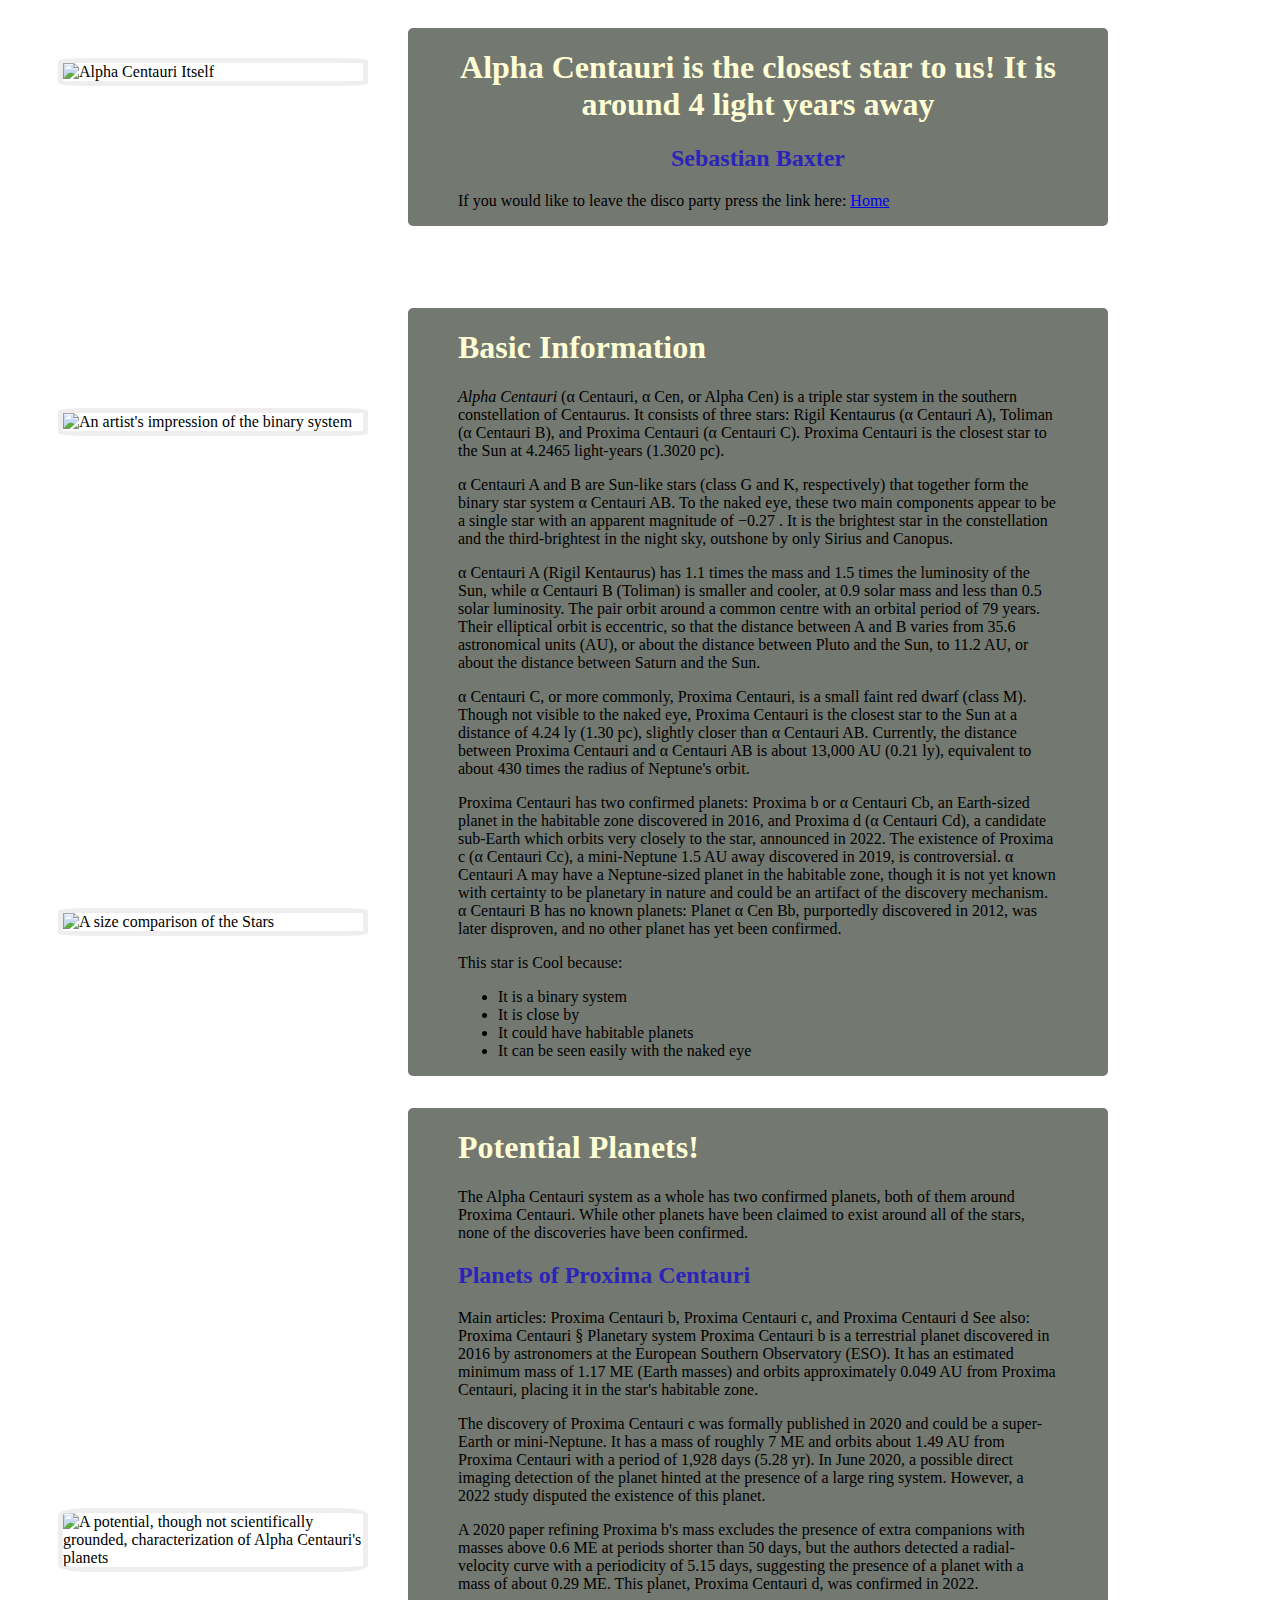
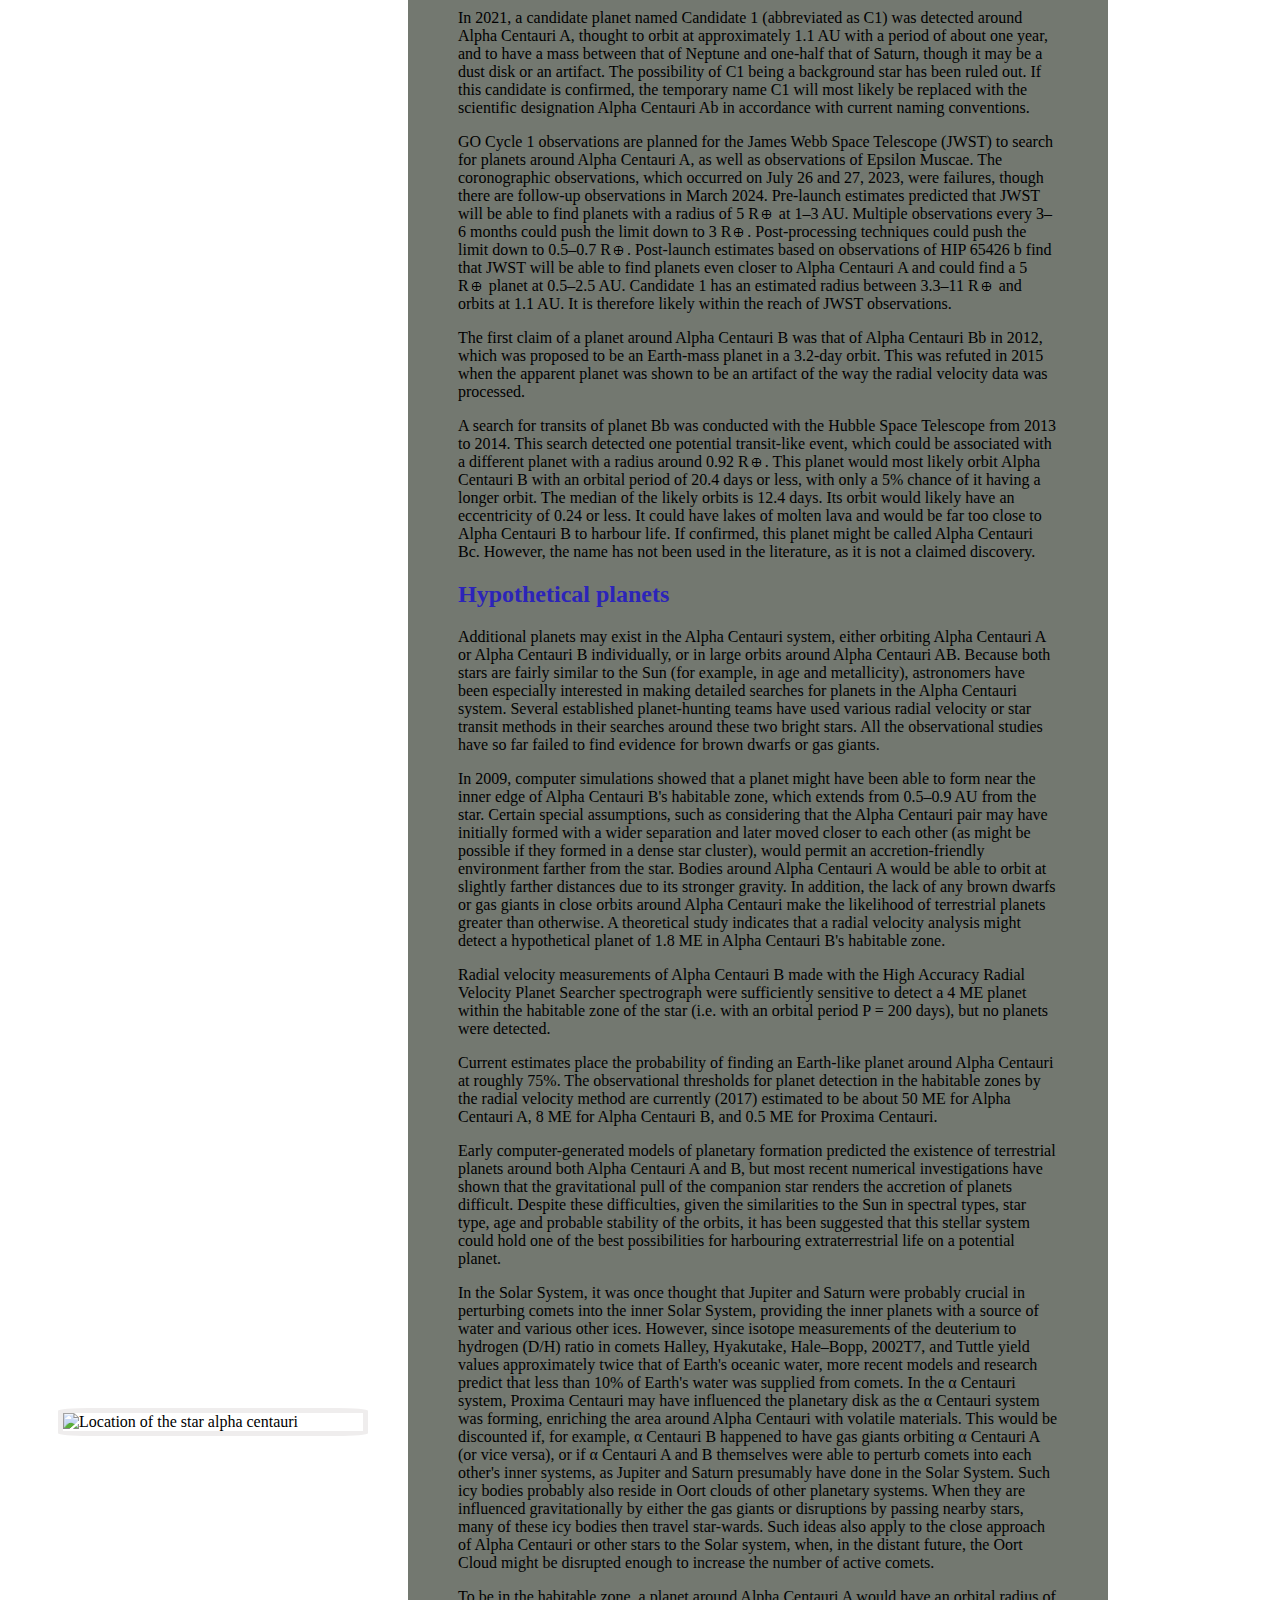
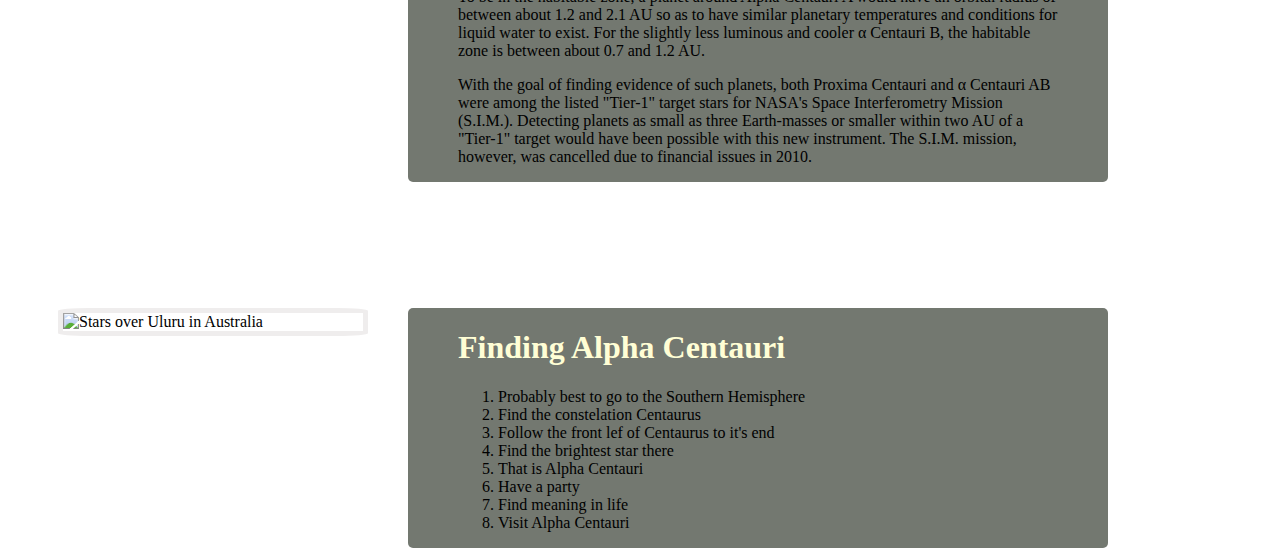
==== AlphaCentauri.html @ d3bf6b7f "finishing out my webpage" ====
<!DOCTYPE html>
<html>


<head>
    <title>Alpha Centauri</title>
    <style>
        .important {
            color: rgb(255, 254, 213);

        }

        .semiImportant {
            color: rgb(44, 36, 185);

        }

        @keyframes colorChange {
            0% {
                background-color: red;

            }

            25% {
                background-color: rgb(249, 11, 213);

            }

            50% {
                background-color: blue;

            }

            75% {
                background-color: green;

            }

            100% {
                background-color: red;
            }
        }

        body {
            position: relative;
            animation-name: colorChange;
            animation-duration: 4s;
            animation-delay: -2s;
            animation-iteration-count: infinite;
        }

        @keyframes images {
            0% {
                rotate: 0deg;
            }

            25% {
                rotate: 90deg;
            }

            50% {
                rotate: 180deg;
            }

            75% {
                rotate: 270deg;
            }

            100% {
                rotate: 360deg;
            }
        }

        img {
            animation-name: images;
            animation-duration: 8s;
            animation-delay: -2s;
            animation-iteration-count: infinite;
            width: 300px;
            border: 5px solid #efeded;
            position: absolute;
            left: 50px;
            border-radius: 10%;
        }

        div {
            width: 600px;
            height: fit-content + 200px;
            padding-right: 50px;
            padding-left: 50px;
            background-position-x: 70%;
            background-color: rgb(115, 120, 112);
            border-radius: 5px;
            position: absolute;
            left: 400px;
        }
    </style>
</head>


<body>

    <div style="top: 20px">

        <h1 class="important" style="text-align:center">
            Alpha Centauri is the closest star to us! It is around 4 light years away
        </h1>
        <h2 class="semiImportant" style="text-align:center">
            Sebastian Baxter
        </h2>

        <p></p>

        <p>
            If you would like to leave the disco party press the link here: <a href="index.html">Home</a>
        </p>

    </div>

    <div style="top: 300px">
        <h1 class="important"> Basic Information </h1>
        <p>
            <i>Alpha Centauri</i> (α Centauri, α Cen, or Alpha Cen) is a triple star system in the southern
            constellation of
            Centaurus. It consists of three stars: Rigil Kentaurus (α Centauri A), Toliman (α Centauri B), and Proxima
            Centauri (α Centauri C). Proxima Centauri is the closest star to the Sun at 4.2465 light-years (1.3020
            pc).
        </p>
        <p>
            α Centauri A and B are Sun-like stars (class G and K, respectively) that together form the binary star
            system α Centauri AB. To the naked eye, these two main components appear to be a single star with an
            apparent magnitude of −0.27 . It is the brightest star in the constellation and the third-brightest in the
            night sky, outshone by only Sirius and Canopus.
        </p>
        <p>
            α Centauri A (Rigil Kentaurus) has 1.1 times the mass and 1.5 times the luminosity of the Sun, while α
            Centauri B (Toliman) is smaller and cooler, at 0.9 solar mass and less than 0.5 solar luminosity. The
            pair orbit around a common centre with an orbital period of 79 years. Their elliptical orbit is
            eccentric, so that the distance between A and B varies from 35.6 astronomical units (AU), or about the
            distance between Pluto and the Sun, to 11.2 AU, or about the distance between Saturn and the Sun.
        </p>
        <p>
            α Centauri C, or more commonly, Proxima Centauri, is a small faint red dwarf (class M). Though not visible
            to the naked eye, Proxima Centauri is the closest star to the Sun at a distance of 4.24 ly (1.30 pc),
            slightly closer than α Centauri AB. Currently, the distance between Proxima Centauri and α Centauri AB is
            about 13,000 AU (0.21 ly), equivalent to about 430 times the radius of Neptune's orbit.
        </p>
        <p>
            Proxima Centauri has two confirmed planets: Proxima b or α Centauri Cb, an Earth-sized planet in the
            habitable zone discovered in 2016, and Proxima d (α Centauri Cd), a candidate sub-Earth which orbits very
            closely to the star, announced in 2022. The existence of Proxima c (α Centauri Cc), a mini-Neptune 1.5
            AU away discovered in 2019, is controversial. α Centauri A may have a Neptune-sized planet in the
            habitable zone, though it is not yet known with certainty to be planetary in nature and could be an artifact
            of the discovery mechanism. α Centauri B has no known planets: Planet α Cen Bb, purportedly discovered
            in 2012, was later disproven, and no other planet has yet been confirmed.
        </p>

        <p>
            This star is Cool because:
        </p>
        <ul>
            <li>It is a binary system</li>
            <li>It is close by</li>
            <li>It could have habitable planets</li>
            <li>It can be seen easily with the naked eye</li>
        </ul>
    </div>

    <div style="top: 1100px">

        <h1  class="important" >Potential Planets!</h1>

        <p>
            The Alpha Centauri system as a whole has two confirmed planets, both of them around Proxima Centauri. While
            other planets have been claimed to exist around all of the stars, none of the discoveries have been
            confirmed.
        </p>

        <h2 class="semiImportant">Planets of Proxima Centauri</h2>
        <p>
            Main articles: Proxima Centauri b, Proxima Centauri c, and Proxima Centauri d
            See also: Proxima Centauri § Planetary system
            Proxima Centauri b is a terrestrial planet discovered in 2016 by astronomers at the European Southern
            Observatory (ESO). It has an estimated minimum mass of 1.17 ME (Earth masses) and orbits approximately 0.049
            AU from Proxima Centauri, placing it in the star's habitable zone.
        </p>
        <p>
            The discovery of Proxima Centauri c was formally published in 2020 and could be a super-Earth or
            mini-Neptune. It has a mass of roughly 7 ME and orbits about 1.49 AU from Proxima Centauri with a
            period of 1,928 days (5.28 yr). In June 2020, a possible direct imaging detection of the planet hinted
            at the presence of a large ring system. However, a 2022 study disputed the existence of this
            planet.
        </p>
        <p>
            A 2020 paper refining Proxima b's mass excludes the presence of extra companions with masses above 0.6 ME at
            periods shorter than 50 days, but the authors detected a radial-velocity curve with a periodicity of 5.15
            days, suggesting the presence of a planet with a mass of about 0.29 ME. This planet, Proxima Centauri
            d, was confirmed in 2022.
        </p>
        <p>

            In 2021, a candidate planet named Candidate 1 (abbreviated as C1) was detected around Alpha Centauri A,
            thought to orbit at approximately 1.1 AU with a period of about one year, and to have a mass between that of
            Neptune and one-half that of Saturn, though it may be a dust disk or an artifact. The possibility of C1
            being a background star has been ruled out. If this candidate is confirmed, the temporary name C1
            will most likely be replaced with the scientific designation Alpha Centauri Ab in accordance with current
            naming conventions.
        </p>
        <p>
            GO Cycle 1 observations are planned for the James Webb Space Telescope (JWST) to search for planets around
            Alpha Centauri A, as well as observations of Epsilon Muscae. The coronographic observations, which
            occurred on July 26 and 27, 2023, were failures, though there are follow-up observations in March 2024.
            Pre-launch estimates predicted that JWST will be able to find planets with a radius of 5 R🜨 at 1–3 AU.
            Multiple observations every 3–6 months could push the limit down to 3 R🜨. Post-processing techniques
            could push the limit down to 0.5–0.7 R🜨. Post-launch estimates based on observations of HIP 65426 b
            find that JWST will be able to find planets even closer to Alpha Centauri A and could find a 5 R🜨 planet at
            0.5–2.5 AU. Candidate 1 has an estimated radius between 3.3–11 R🜨 and orbits at 1.1 AU. It is
            therefore likely within the reach of JWST observations.
        </p>
        <p>
            The first claim of a planet around Alpha Centauri B was that of Alpha Centauri Bb in 2012, which was
            proposed to be an Earth-mass planet in a 3.2-day orbit. This was refuted in 2015 when the apparent
            planet was shown to be an artifact of the way the radial velocity data was processed.
        </p>
        <p>
            A search for transits of planet Bb was conducted with the Hubble Space Telescope from 2013 to 2014. This
            search detected one potential transit-like event, which could be associated with a different planet with a
            radius around 0.92 R🜨. This planet would most likely orbit Alpha Centauri B with an orbital period of 20.4
            days or less, with only a 5% chance of it having a longer orbit. The median of the likely orbits is 12.4
            days. Its orbit would likely have an eccentricity of 0.24 or less. It could have lakes of molten lava
            and would be far too close to Alpha Centauri B to harbour life. If confirmed, this planet might be
            called Alpha Centauri Bc. However, the name has not been used in the literature, as it is not a claimed
            discovery.
        </p>

        <h2 class="semiImportant">Hypothetical planets</h2>
        <p>
            Additional planets may exist in the Alpha Centauri system, either orbiting Alpha Centauri A or Alpha
            Centauri B individually, or in large orbits around Alpha Centauri AB. Because both stars are fairly similar
            to the Sun (for example, in age and metallicity), astronomers have been especially interested in making
            detailed searches for planets in the Alpha Centauri system. Several established planet-hunting teams have
            used various radial velocity or star transit methods in their searches around these two bright stars.
            All the observational studies have so far failed to find evidence for brown dwarfs or gas giants.
        </p>
        <p>
            In 2009, computer simulations showed that a planet might have been able to form near the inner edge of Alpha
            Centauri B's habitable zone, which extends from 0.5–0.9 AU from the star. Certain special assumptions, such
            as considering that the Alpha Centauri pair may have initially formed with a wider separation and later
            moved closer to each other (as might be possible if they formed in a dense star cluster), would permit an
            accretion-friendly environment farther from the star. Bodies around Alpha Centauri A would be able to
            orbit at slightly farther distances due to its stronger gravity. In addition, the lack of any brown dwarfs
            or gas giants in close orbits around Alpha Centauri make the likelihood of terrestrial planets greater than
            otherwise. A theoretical study indicates that a radial velocity analysis might detect a hypothetical
            planet of 1.8 ME in Alpha Centauri B's habitable zone.
        </p>
        <p>
            Radial velocity measurements of Alpha Centauri B made with the High Accuracy Radial Velocity Planet Searcher
            spectrograph were sufficiently sensitive to detect a 4 ME planet within the habitable zone of the star (i.e.
            with an orbital period P = 200 days), but no planets were detected.
        </p>
        <p>
            Current estimates place the probability of finding an Earth-like planet around Alpha Centauri at roughly
            75%. The observational thresholds for planet detection in the habitable zones by the radial velocity
            method are currently (2017) estimated to be about 50 ME for Alpha Centauri A, 8 ME for Alpha Centauri B, and
            0.5 ME for Proxima Centauri.
        </p>
        <p>
            Early computer-generated models of planetary formation predicted the existence of terrestrial planets around
            both Alpha Centauri A and B, but most recent numerical investigations have shown that the
            gravitational pull of the companion star renders the accretion of planets difficult. Despite these
            difficulties, given the similarities to the Sun in spectral types, star type, age and probable stability of
            the orbits, it has been suggested that this stellar system could hold one of the best possibilities for
            harbouring extraterrestrial life on a potential planet.
        </p>
        <p>
            In the Solar System, it was once thought that Jupiter and Saturn were probably crucial in perturbing comets
            into the inner Solar System, providing the inner planets with a source of water and various other ices.
            However, since isotope measurements of the deuterium to hydrogen (D/H) ratio in comets Halley, Hyakutake,
            Hale–Bopp, 2002T7, and Tuttle yield values approximately twice that of Earth's oceanic water, more recent
            models and research predict that less than 10% of Earth's water was supplied from comets. In the α Centauri
            system, Proxima Centauri may have influenced the planetary disk as the α Centauri system was forming,
            enriching the area around Alpha Centauri with volatile materials. This would be discounted if, for
            example, α Centauri B happened to have gas giants orbiting α Centauri A (or vice versa), or if α Centauri A
            and B themselves were able to perturb comets into each other's inner systems, as Jupiter and Saturn
            presumably have done in the Solar System. Such icy bodies probably also reside in Oort clouds of other
            planetary systems. When they are influenced gravitationally by either the gas giants or disruptions by
            passing nearby stars, many of these icy bodies then travel star-wards. Such ideas also apply to the
            close approach of Alpha Centauri or other stars to the Solar system, when, in the distant future, the Oort
            Cloud might be disrupted enough to increase the number of active comets.
        </p>
        <p>
            To be in the habitable zone, a planet around Alpha Centauri A would have an orbital radius of between about
            1.2 and 2.1 AU so as to have similar planetary temperatures and conditions for liquid water to exist.
            For the slightly less luminous and cooler α Centauri B, the habitable zone is between about 0.7 and 1.2
            AU.
        </p>
        <p>
            With the goal of finding evidence of such planets, both Proxima Centauri and α Centauri AB were among the
            listed "Tier-1" target stars for NASA's Space Interferometry Mission (S.I.M.). Detecting planets as small as
            three Earth-masses or smaller within two AU of a "Tier-1" target would have been possible with this new
            instrument. The S.I.M. mission, however, was cancelled due to financial issues in 2010.
        </p>
    </div>

    <div style="top: 3500px">
        <h1 class="important"> Finding Alpha Centauri</h1>
        <ol>
            <li>Probably best to go to the Southern Hemisphere</li>
            <li>Find the constelation Centaurus</li>
            <li>Follow the front lef of Centaurus to it's end</li>
            <li>Find the brightest star there</li>
            <li>That is Alpha Centauri</li>
            <li>Have a party</li>
            <li>Find meaning in life</li>
            <li>Visit Alpha Centauri</li>
        </ol>
    </div>




    <img style="top: 50px" src="https://planetary.s3.amazonaws.com/web/assets/pictures/20140910_eso1241e.jpg"
    alt="Alpha Centauri Itself" />

    <img style="top: 400px" src="https://magarticles.magzter.com/articles/15256/468620/5eeb02e5c604d/DESTINATION-ALPHA-CENTAURI.jpeg"
    alt="An artist's impression of the binary system" />

    <img style="top: 900px" src="https://upload.wikimedia.org/wikipedia/commons/thumb/5/53/Alpha_Centauri_relative_sizes.svg/2880px-Alpha_Centauri_relative_sizes.svg.png"
    alt="A size comparison of the Stars" />

    <img style="top: 1500px" src=" https://db4sgowjqfwig.cloudfront.net/campaigns/112725/assets/445605/The_Alpha_Centauri_System_POSTER.jpg?1428369072"
    alt="A potential, though not scientifically grounded, characterization of Alpha Centauri's planets" />

    <img style="top: 3000px" src="https://www.constellation-guide.com/wp-content/uploads/2014/07/Alpha-Centauri-location.png"
        alt="Location of the star alpha centauri" />

    <img style="top: 3500px" src="https://www.jlbphotos.com/wp-content/uploads/2016/10/JLB-photos-Gallery-1010.jpg"
        alt="Stars over Uluru in Australia" />


        

        


</body>

</html>
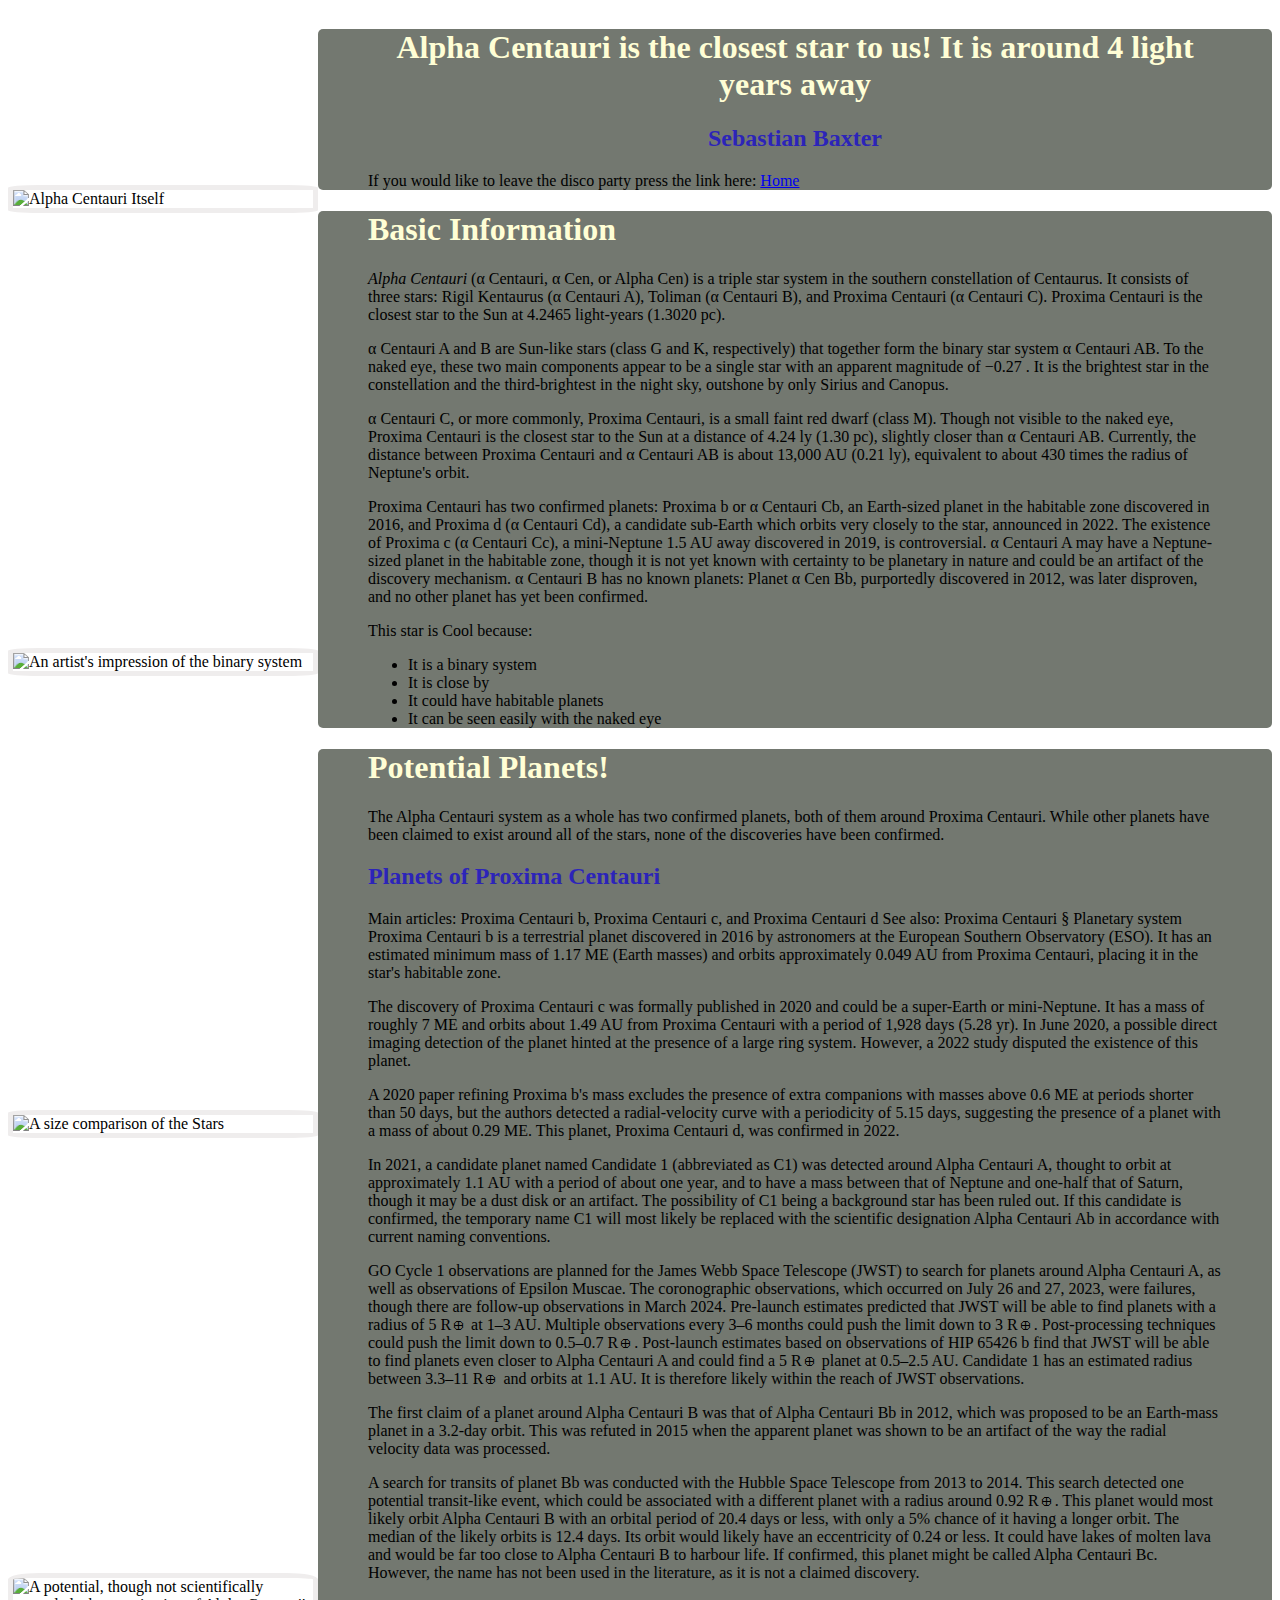
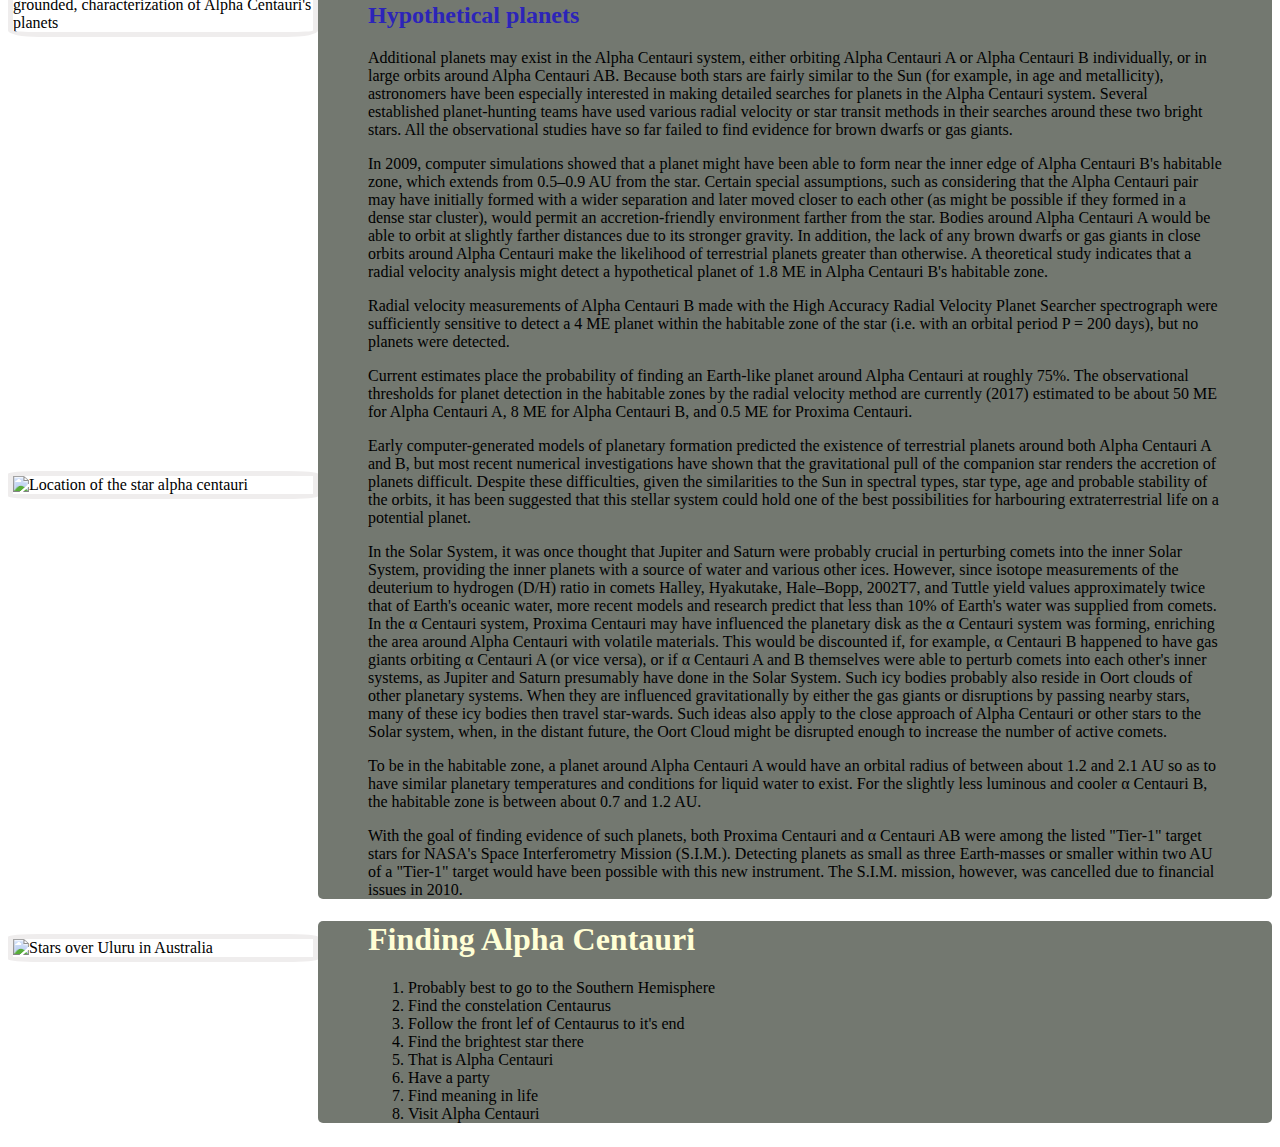
==== commit 8ebe3dd3: "changes from class - flexbox" ====
--- a/AlphaCentauri.html
+++ b/AlphaCentauri.html
@@ -78,271 +78,355 @@
             animation-iteration-count: infinite;
             width: 300px;
             border: 5px solid #efeded;
-            position: absolute;
+            /* position: absolute; */
             left: 50px;
             border-radius: 10%;
         }
 
-        div {
-            width: 600px;
+        .info {
             height: fit-content + 200px;
             padding-right: 50px;
             padding-left: 50px;
             background-position-x: 70%;
             background-color: rgb(115, 120, 112);
             border-radius: 5px;
-            position: absolute;
-            left: 400px;
+
+        }
+
+        #pictures {
+            display: flex;
+            flex-direction: column;
+            gap: 5em;
+            justify-content: space-around;
+        }
+
+        @media (max-width: 600px) {
+            #layout {
+                display: flex;
+                flex-direction: column;
+            }
+        }
+
+        /* only layout for larger than 800px screens */
+        @media (min-width: 800px) {
+            #layout {
+                display: flex;
+                flex-direction: row;
+            }
         }
     </style>
 </head>
 
 
 <body>
-
-    <div style="top: 20px">
-
-        <h1 class="important" style="text-align:center">
-            Alpha Centauri is the closest star to us! It is around 4 light years away
-        </h1>
-        <h2 class="semiImportant" style="text-align:center">
-            Sebastian Baxter
-        </h2>
-
-        <p></p>
-
-        <p>
-            If you would like to leave the disco party press the link here: <a href="index.html">Home</a>
-        </p>
+    <div id="layout">
+        <div id="pictures">
+            <img src="https://planetary.s3.amazonaws.com/web/assets/pictures/20140910_eso1241e.jpg"
+                alt="Alpha Centauri Itself" />
+
+            <img src="https://magarticles.magzter.com/articles/15256/468620/5eeb02e5c604d/DESTINATION-ALPHA-CENTAURI.jpeg"
+                alt="An artist's impression of the binary system" />
+
+            <img src="https://upload.wikimedia.org/wikipedia/commons/thumb/5/53/Alpha_Centauri_relative_sizes.svg/2880px-Alpha_Centauri_relative_sizes.svg.png"
+                alt="A size comparison of the Stars" />
+
+            <img src=" https://db4sgowjqfwig.cloudfront.net/campaigns/112725/assets/445605/The_Alpha_Centauri_System_POSTER.jpg?1428369072"
+                alt="A potential, though not scientifically grounded, characterization of Alpha Centauri's planets" />
+
+            <img src="https://www.constellation-guide.com/wp-content/uploads/2014/07/Alpha-Centauri-location.png"
+                alt="Location of the star alpha centauri" />
+
+            <img src="https://www.jlbphotos.com/wp-content/uploads/2016/10/JLB-photos-Gallery-1010.jpg"
+                alt="Stars over Uluru in Australia" />
+        </div>
+        <div id="text">
+
+
+            <div class="info">
+
+                <h1 class="important" style="text-align:center">
+                    Alpha Centauri is the closest star to us! It is around 4 light years away
+                </h1>
+                <h2 class="semiImportant" style="text-align:center">
+                    Sebastian Baxter
+                </h2>
+
+                <p></p>
+
+                <p>
+                    If you would like to leave the disco party press the link here: <a href="index.html">Home</a>
+                </p>
+
+            </div>
+
+            <div class="info">
+                <h1 class="important"> Basic Information </h1>
+                <p>
+                    <i>Alpha Centauri</i> (α Centauri, α Cen, or Alpha Cen) is a triple star system in the southern
+                    constellation of
+                    Centaurus. It consists of three stars: Rigil Kentaurus (α Centauri A), Toliman (α Centauri B), and
+                    Proxima
+                    Centauri (α Centauri C). Proxima Centauri is the closest star to the Sun at 4.2465 light-years
+                    (1.3020
+                    pc).
+                </p>
+                <p>
+                    α Centauri A and B are Sun-like stars (class G and K, respectively) that together form the binary
+                    star
+                    system α Centauri AB. To the naked eye, these two main components appear to be a single star with an
+                    apparent magnitude of −0.27 . It is the brightest star in the constellation and the third-brightest
+                    in the
+                    night sky, outshone by only Sirius and Canopus.
+                </p>
+                <p>
+                    α Centauri C, or more commonly, Proxima Centauri, is a small faint red dwarf (class M). Though not
+                    visible
+                    to the naked eye, Proxima Centauri is the closest star to the Sun at a distance of 4.24 ly (1.30
+                    pc),
+                    slightly closer than α Centauri AB. Currently, the distance between Proxima Centauri and α Centauri
+                    AB is
+                    about 13,000 AU (0.21 ly), equivalent to about 430 times the radius of Neptune's orbit.
+                </p>
+                <p>
+                    Proxima Centauri has two confirmed planets: Proxima b or α Centauri Cb, an Earth-sized planet in the
+                    habitable zone discovered in 2016, and Proxima d (α Centauri Cd), a candidate sub-Earth which orbits
+                    very
+                    closely to the star, announced in 2022. The existence of Proxima c (α Centauri Cc), a mini-Neptune
+                    1.5
+                    AU away discovered in 2019, is controversial. α Centauri A may have a Neptune-sized planet in the
+                    habitable zone, though it is not yet known with certainty to be planetary in nature and could be an
+                    artifact
+                    of the discovery mechanism. α Centauri B has no known planets: Planet α Cen Bb, purportedly
+                    discovered
+                    in 2012, was later disproven, and no other planet has yet been confirmed.
+                </p>
+
+                <p>
+                    This star is Cool because:
+                </p>
+                <ul>
+                    <li>It is a binary system</li>
+                    <li>It is close by</li>
+                    <li>It could have habitable planets</li>
+                    <li>It can be seen easily with the naked eye</li>
+                </ul>
+            </div>
+
+            <div class="info">
+
+                <h1 class="important">Potential Planets!</h1>
+
+                <p>
+                    The Alpha Centauri system as a whole has two confirmed planets, both of them around Proxima
+                    Centauri. While
+                    other planets have been claimed to exist around all of the stars, none of the discoveries have been
+                    confirmed.
+                </p>
+
+                <h2 class="semiImportant">Planets of Proxima Centauri</h2>
+                <p>
+                    Main articles: Proxima Centauri b, Proxima Centauri c, and Proxima Centauri d
+                    See also: Proxima Centauri § Planetary system
+                    Proxima Centauri b is a terrestrial planet discovered in 2016 by astronomers at the European
+                    Southern
+                    Observatory (ESO). It has an estimated minimum mass of 1.17 ME (Earth masses) and orbits
+                    approximately 0.049
+                    AU from Proxima Centauri, placing it in the star's habitable zone.
+                </p>
+                <p>
+                    The discovery of Proxima Centauri c was formally published in 2020 and could be a super-Earth or
+                    mini-Neptune. It has a mass of roughly 7 ME and orbits about 1.49 AU from Proxima Centauri with a
+                    period of 1,928 days (5.28 yr). In June 2020, a possible direct imaging detection of the planet
+                    hinted
+                    at the presence of a large ring system. However, a 2022 study disputed the existence of this
+                    planet.
+                </p>
+                <p>
+                    A 2020 paper refining Proxima b's mass excludes the presence of extra companions with masses above
+                    0.6 ME at
+                    periods shorter than 50 days, but the authors detected a radial-velocity curve with a periodicity of
+                    5.15
+                    days, suggesting the presence of a planet with a mass of about 0.29 ME. This planet, Proxima
+                    Centauri
+                    d, was confirmed in 2022.
+                </p>
+                <p>
+
+                    In 2021, a candidate planet named Candidate 1 (abbreviated as C1) was detected around Alpha Centauri
+                    A,
+                    thought to orbit at approximately 1.1 AU with a period of about one year, and to have a mass between
+                    that of
+                    Neptune and one-half that of Saturn, though it may be a dust disk or an artifact. The possibility of
+                    C1
+                    being a background star has been ruled out. If this candidate is confirmed, the temporary name C1
+                    will most likely be replaced with the scientific designation Alpha Centauri Ab in accordance with
+                    current
+                    naming conventions.
+                </p>
+                <p>
+                    GO Cycle 1 observations are planned for the James Webb Space Telescope (JWST) to search for planets
+                    around
+                    Alpha Centauri A, as well as observations of Epsilon Muscae. The coronographic observations, which
+                    occurred on July 26 and 27, 2023, were failures, though there are follow-up observations in March
+                    2024.
+                    Pre-launch estimates predicted that JWST will be able to find planets with a radius of 5 R🜨 at 1–3
+                    AU.
+                    Multiple observations every 3–6 months could push the limit down to 3 R🜨. Post-processing
+                    techniques
+                    could push the limit down to 0.5–0.7 R🜨. Post-launch estimates based on observations of HIP 65426 b
+                    find that JWST will be able to find planets even closer to Alpha Centauri A and could find a 5 R🜨
+                    planet at
+                    0.5–2.5 AU. Candidate 1 has an estimated radius between 3.3–11 R🜨 and orbits at 1.1 AU. It is
+                    therefore likely within the reach of JWST observations.
+                </p>
+                <p>
+                    The first claim of a planet around Alpha Centauri B was that of Alpha Centauri Bb in 2012, which was
+                    proposed to be an Earth-mass planet in a 3.2-day orbit. This was refuted in 2015 when the apparent
+                    planet was shown to be an artifact of the way the radial velocity data was processed.
+                </p>
+                <p>
+                    A search for transits of planet Bb was conducted with the Hubble Space Telescope from 2013 to 2014.
+                    This
+                    search detected one potential transit-like event, which could be associated with a different planet
+                    with a
+                    radius around 0.92 R🜨. This planet would most likely orbit Alpha Centauri B with an orbital period
+                    of 20.4
+                    days or less, with only a 5% chance of it having a longer orbit. The median of the likely orbits is
+                    12.4
+                    days. Its orbit would likely have an eccentricity of 0.24 or less. It could have lakes of molten
+                    lava
+                    and would be far too close to Alpha Centauri B to harbour life. If confirmed, this planet might be
+                    called Alpha Centauri Bc. However, the name has not been used in the literature, as it is not a
+                    claimed
+                    discovery.
+                </p>
+
+                <h2 class="semiImportant">Hypothetical planets</h2>
+                <p>
+                    Additional planets may exist in the Alpha Centauri system, either orbiting Alpha Centauri A or Alpha
+                    Centauri B individually, or in large orbits around Alpha Centauri AB. Because both stars are fairly
+                    similar
+                    to the Sun (for example, in age and metallicity), astronomers have been especially interested in
+                    making
+                    detailed searches for planets in the Alpha Centauri system. Several established planet-hunting teams
+                    have
+                    used various radial velocity or star transit methods in their searches around these two bright
+                    stars.
+                    All the observational studies have so far failed to find evidence for brown dwarfs or gas giants.
+                </p>
+                <p>
+                    In 2009, computer simulations showed that a planet might have been able to form near the inner edge
+                    of Alpha
+                    Centauri B's habitable zone, which extends from 0.5–0.9 AU from the star. Certain special
+                    assumptions, such
+                    as considering that the Alpha Centauri pair may have initially formed with a wider separation and
+                    later
+                    moved closer to each other (as might be possible if they formed in a dense star cluster), would
+                    permit an
+                    accretion-friendly environment farther from the star. Bodies around Alpha Centauri A would be able
+                    to
+                    orbit at slightly farther distances due to its stronger gravity. In addition, the lack of any brown
+                    dwarfs
+                    or gas giants in close orbits around Alpha Centauri make the likelihood of terrestrial planets
+                    greater than
+                    otherwise. A theoretical study indicates that a radial velocity analysis might detect a hypothetical
+                    planet of 1.8 ME in Alpha Centauri B's habitable zone.
+                </p>
+                <p>
+                    Radial velocity measurements of Alpha Centauri B made with the High Accuracy Radial Velocity Planet
+                    Searcher
+                    spectrograph were sufficiently sensitive to detect a 4 ME planet within the habitable zone of the
+                    star (i.e.
+                    with an orbital period P = 200 days), but no planets were detected.
+                </p>
+                <p>
+                    Current estimates place the probability of finding an Earth-like planet around Alpha Centauri at
+                    roughly
+                    75%. The observational thresholds for planet detection in the habitable zones by the radial velocity
+                    method are currently (2017) estimated to be about 50 ME for Alpha Centauri A, 8 ME for Alpha
+                    Centauri B, and
+                    0.5 ME for Proxima Centauri.
+                </p>
+                <p>
+                    Early computer-generated models of planetary formation predicted the existence of terrestrial
+                    planets around
+                    both Alpha Centauri A and B, but most recent numerical investigations have shown that the
+                    gravitational pull of the companion star renders the accretion of planets difficult. Despite these
+                    difficulties, given the similarities to the Sun in spectral types, star type, age and probable
+                    stability of
+                    the orbits, it has been suggested that this stellar system could hold one of the best possibilities
+                    for
+                    harbouring extraterrestrial life on a potential planet.
+                </p>
+                <p>
+                    In the Solar System, it was once thought that Jupiter and Saturn were probably crucial in perturbing
+                    comets
+                    into the inner Solar System, providing the inner planets with a source of water and various other
+                    ices.
+                    However, since isotope measurements of the deuterium to hydrogen (D/H) ratio in comets Halley,
+                    Hyakutake,
+                    Hale–Bopp, 2002T7, and Tuttle yield values approximately twice that of Earth's oceanic water, more
+                    recent
+                    models and research predict that less than 10% of Earth's water was supplied from comets. In the α
+                    Centauri
+                    system, Proxima Centauri may have influenced the planetary disk as the α Centauri system was
+                    forming,
+                    enriching the area around Alpha Centauri with volatile materials. This would be discounted if, for
+                    example, α Centauri B happened to have gas giants orbiting α Centauri A (or vice versa), or if α
+                    Centauri A
+                    and B themselves were able to perturb comets into each other's inner systems, as Jupiter and Saturn
+                    presumably have done in the Solar System. Such icy bodies probably also reside in Oort clouds of
+                    other
+                    planetary systems. When they are influenced gravitationally by either the gas giants or disruptions
+                    by
+                    passing nearby stars, many of these icy bodies then travel star-wards. Such ideas also apply to the
+                    close approach of Alpha Centauri or other stars to the Solar system, when, in the distant future,
+                    the Oort
+                    Cloud might be disrupted enough to increase the number of active comets.
+                </p>
+                <p>
+                    To be in the habitable zone, a planet around Alpha Centauri A would have an orbital radius of
+                    between about
+                    1.2 and 2.1 AU so as to have similar planetary temperatures and conditions for liquid water to
+                    exist.
+                    For the slightly less luminous and cooler α Centauri B, the habitable zone is between about 0.7 and
+                    1.2
+                    AU.
+                </p>
+                <p>
+                    With the goal of finding evidence of such planets, both Proxima Centauri and α Centauri AB were
+                    among the
+                    listed "Tier-1" target stars for NASA's Space Interferometry Mission (S.I.M.). Detecting planets as
+                    small as
+                    three Earth-masses or smaller within two AU of a "Tier-1" target would have been possible with this
+                    new
+                    instrument. The S.I.M. mission, however, was cancelled due to financial issues in 2010.
+                </p>
+            </div>
+
+            <div class="info">
+                <h1 class="important"> Finding Alpha Centauri</h1>
+                <ol>
+                    <li>Probably best to go to the Southern Hemisphere</li>
+                    <li>Find the constelation Centaurus</li>
+                    <li>Follow the front lef of Centaurus to it's end</li>
+                    <li>Find the brightest star there</li>
+                    <li>That is Alpha Centauri</li>
+                    <li>Have a party</li>
+                    <li>Find meaning in life</li>
+                    <li>Visit Alpha Centauri</li>
+                </ol>
+            </div>
+
+
+
+        </div>
+
+
+
 
     </div>
 
-    <div style="top: 300px">
-        <h1 class="important"> Basic Information </h1>
-        <p>
-            <i>Alpha Centauri</i> (α Centauri, α Cen, or Alpha Cen) is a triple star system in the southern
-            constellation of
-            Centaurus. It consists of three stars: Rigil Kentaurus (α Centauri A), Toliman (α Centauri B), and Proxima
-            Centauri (α Centauri C). Proxima Centauri is the closest star to the Sun at 4.2465 light-years (1.3020
-            pc).
-        </p>
-        <p>
-            α Centauri A and B are Sun-like stars (class G and K, respectively) that together form the binary star
-            system α Centauri AB. To the naked eye, these two main components appear to be a single star with an
-            apparent magnitude of −0.27 . It is the brightest star in the constellation and the third-brightest in the
-            night sky, outshone by only Sirius and Canopus.
-        </p>
-        <p>
-            α Centauri A (Rigil Kentaurus) has 1.1 times the mass and 1.5 times the luminosity of the Sun, while α
-            Centauri B (Toliman) is smaller and cooler, at 0.9 solar mass and less than 0.5 solar luminosity. The
-            pair orbit around a common centre with an orbital period of 79 years. Their elliptical orbit is
-            eccentric, so that the distance between A and B varies from 35.6 astronomical units (AU), or about the
-            distance between Pluto and the Sun, to 11.2 AU, or about the distance between Saturn and the Sun.
-        </p>
-        <p>
-            α Centauri C, or more commonly, Proxima Centauri, is a small faint red dwarf (class M). Though not visible
-            to the naked eye, Proxima Centauri is the closest star to the Sun at a distance of 4.24 ly (1.30 pc),
-            slightly closer than α Centauri AB. Currently, the distance between Proxima Centauri and α Centauri AB is
-            about 13,000 AU (0.21 ly), equivalent to about 430 times the radius of Neptune's orbit.
-        </p>
-        <p>
-            Proxima Centauri has two confirmed planets: Proxima b or α Centauri Cb, an Earth-sized planet in the
-            habitable zone discovered in 2016, and Proxima d (α Centauri Cd), a candidate sub-Earth which orbits very
-            closely to the star, announced in 2022. The existence of Proxima c (α Centauri Cc), a mini-Neptune 1.5
-            AU away discovered in 2019, is controversial. α Centauri A may have a Neptune-sized planet in the
-            habitable zone, though it is not yet known with certainty to be planetary in nature and could be an artifact
-            of the discovery mechanism. α Centauri B has no known planets: Planet α Cen Bb, purportedly discovered
-            in 2012, was later disproven, and no other planet has yet been confirmed.
-        </p>
-
-        <p>
-            This star is Cool because:
-        </p>
-        <ul>
-            <li>It is a binary system</li>
-            <li>It is close by</li>
-            <li>It could have habitable planets</li>
-            <li>It can be seen easily with the naked eye</li>
-        </ul>
-    </div>
-
-    <div style="top: 1100px">
-
-        <h1  class="important" >Potential Planets!</h1>
-
-        <p>
-            The Alpha Centauri system as a whole has two confirmed planets, both of them around Proxima Centauri. While
-            other planets have been claimed to exist around all of the stars, none of the discoveries have been
-            confirmed.
-        </p>
-
-        <h2 class="semiImportant">Planets of Proxima Centauri</h2>
-        <p>
-            Main articles: Proxima Centauri b, Proxima Centauri c, and Proxima Centauri d
-            See also: Proxima Centauri § Planetary system
-            Proxima Centauri b is a terrestrial planet discovered in 2016 by astronomers at the European Southern
-            Observatory (ESO). It has an estimated minimum mass of 1.17 ME (Earth masses) and orbits approximately 0.049
-            AU from Proxima Centauri, placing it in the star's habitable zone.
-        </p>
-        <p>
-            The discovery of Proxima Centauri c was formally published in 2020 and could be a super-Earth or
-            mini-Neptune. It has a mass of roughly 7 ME and orbits about 1.49 AU from Proxima Centauri with a
-            period of 1,928 days (5.28 yr). In June 2020, a possible direct imaging detection of the planet hinted
-            at the presence of a large ring system. However, a 2022 study disputed the existence of this
-            planet.
-        </p>
-        <p>
-            A 2020 paper refining Proxima b's mass excludes the presence of extra companions with masses above 0.6 ME at
-            periods shorter than 50 days, but the authors detected a radial-velocity curve with a periodicity of 5.15
-            days, suggesting the presence of a planet with a mass of about 0.29 ME. This planet, Proxima Centauri
-            d, was confirmed in 2022.
-        </p>
-        <p>
-
-            In 2021, a candidate planet named Candidate 1 (abbreviated as C1) was detected around Alpha Centauri A,
-            thought to orbit at approximately 1.1 AU with a period of about one year, and to have a mass between that of
-            Neptune and one-half that of Saturn, though it may be a dust disk or an artifact. The possibility of C1
-            being a background star has been ruled out. If this candidate is confirmed, the temporary name C1
-            will most likely be replaced with the scientific designation Alpha Centauri Ab in accordance with current
-            naming conventions.
-        </p>
-        <p>
-            GO Cycle 1 observations are planned for the James Webb Space Telescope (JWST) to search for planets around
-            Alpha Centauri A, as well as observations of Epsilon Muscae. The coronographic observations, which
-            occurred on July 26 and 27, 2023, were failures, though there are follow-up observations in March 2024.
-            Pre-launch estimates predicted that JWST will be able to find planets with a radius of 5 R🜨 at 1–3 AU.
-            Multiple observations every 3–6 months could push the limit down to 3 R🜨. Post-processing techniques
-            could push the limit down to 0.5–0.7 R🜨. Post-launch estimates based on observations of HIP 65426 b
-            find that JWST will be able to find planets even closer to Alpha Centauri A and could find a 5 R🜨 planet at
-            0.5–2.5 AU. Candidate 1 has an estimated radius between 3.3–11 R🜨 and orbits at 1.1 AU. It is
-            therefore likely within the reach of JWST observations.
-        </p>
-        <p>
-            The first claim of a planet around Alpha Centauri B was that of Alpha Centauri Bb in 2012, which was
-            proposed to be an Earth-mass planet in a 3.2-day orbit. This was refuted in 2015 when the apparent
-            planet was shown to be an artifact of the way the radial velocity data was processed.
-        </p>
-        <p>
-            A search for transits of planet Bb was conducted with the Hubble Space Telescope from 2013 to 2014. This
-            search detected one potential transit-like event, which could be associated with a different planet with a
-            radius around 0.92 R🜨. This planet would most likely orbit Alpha Centauri B with an orbital period of 20.4
-            days or less, with only a 5% chance of it having a longer orbit. The median of the likely orbits is 12.4
-            days. Its orbit would likely have an eccentricity of 0.24 or less. It could have lakes of molten lava
-            and would be far too close to Alpha Centauri B to harbour life. If confirmed, this planet might be
-            called Alpha Centauri Bc. However, the name has not been used in the literature, as it is not a claimed
-            discovery.
-        </p>
-
-        <h2 class="semiImportant">Hypothetical planets</h2>
-        <p>
-            Additional planets may exist in the Alpha Centauri system, either orbiting Alpha Centauri A or Alpha
-            Centauri B individually, or in large orbits around Alpha Centauri AB. Because both stars are fairly similar
-            to the Sun (for example, in age and metallicity), astronomers have been especially interested in making
-            detailed searches for planets in the Alpha Centauri system. Several established planet-hunting teams have
-            used various radial velocity or star transit methods in their searches around these two bright stars.
-            All the observational studies have so far failed to find evidence for brown dwarfs or gas giants.
-        </p>
-        <p>
-            In 2009, computer simulations showed that a planet might have been able to form near the inner edge of Alpha
-            Centauri B's habitable zone, which extends from 0.5–0.9 AU from the star. Certain special assumptions, such
-            as considering that the Alpha Centauri pair may have initially formed with a wider separation and later
-            moved closer to each other (as might be possible if they formed in a dense star cluster), would permit an
-            accretion-friendly environment farther from the star. Bodies around Alpha Centauri A would be able to
-            orbit at slightly farther distances due to its stronger gravity. In addition, the lack of any brown dwarfs
-            or gas giants in close orbits around Alpha Centauri make the likelihood of terrestrial planets greater than
-            otherwise. A theoretical study indicates that a radial velocity analysis might detect a hypothetical
-            planet of 1.8 ME in Alpha Centauri B's habitable zone.
-        </p>
-        <p>
-            Radial velocity measurements of Alpha Centauri B made with the High Accuracy Radial Velocity Planet Searcher
-            spectrograph were sufficiently sensitive to detect a 4 ME planet within the habitable zone of the star (i.e.
-            with an orbital period P = 200 days), but no planets were detected.
-        </p>
-        <p>
-            Current estimates place the probability of finding an Earth-like planet around Alpha Centauri at roughly
-            75%. The observational thresholds for planet detection in the habitable zones by the radial velocity
-            method are currently (2017) estimated to be about 50 ME for Alpha Centauri A, 8 ME for Alpha Centauri B, and
-            0.5 ME for Proxima Centauri.
-        </p>
-        <p>
-            Early computer-generated models of planetary formation predicted the existence of terrestrial planets around
-            both Alpha Centauri A and B, but most recent numerical investigations have shown that the
-            gravitational pull of the companion star renders the accretion of planets difficult. Despite these
-            difficulties, given the similarities to the Sun in spectral types, star type, age and probable stability of
-            the orbits, it has been suggested that this stellar system could hold one of the best possibilities for
-            harbouring extraterrestrial life on a potential planet.
-        </p>
-        <p>
-            In the Solar System, it was once thought that Jupiter and Saturn were probably crucial in perturbing comets
-            into the inner Solar System, providing the inner planets with a source of water and various other ices.
-            However, since isotope measurements of the deuterium to hydrogen (D/H) ratio in comets Halley, Hyakutake,
-            Hale–Bopp, 2002T7, and Tuttle yield values approximately twice that of Earth's oceanic water, more recent
-            models and research predict that less than 10% of Earth's water was supplied from comets. In the α Centauri
-            system, Proxima Centauri may have influenced the planetary disk as the α Centauri system was forming,
-            enriching the area around Alpha Centauri with volatile materials. This would be discounted if, for
-            example, α Centauri B happened to have gas giants orbiting α Centauri A (or vice versa), or if α Centauri A
-            and B themselves were able to perturb comets into each other's inner systems, as Jupiter and Saturn
-            presumably have done in the Solar System. Such icy bodies probably also reside in Oort clouds of other
-            planetary systems. When they are influenced gravitationally by either the gas giants or disruptions by
-            passing nearby stars, many of these icy bodies then travel star-wards. Such ideas also apply to the
-            close approach of Alpha Centauri or other stars to the Solar system, when, in the distant future, the Oort
-            Cloud might be disrupted enough to increase the number of active comets.
-        </p>
-        <p>
-            To be in the habitable zone, a planet around Alpha Centauri A would have an orbital radius of between about
-            1.2 and 2.1 AU so as to have similar planetary temperatures and conditions for liquid water to exist.
-            For the slightly less luminous and cooler α Centauri B, the habitable zone is between about 0.7 and 1.2
-            AU.
-        </p>
-        <p>
-            With the goal of finding evidence of such planets, both Proxima Centauri and α Centauri AB were among the
-            listed "Tier-1" target stars for NASA's Space Interferometry Mission (S.I.M.). Detecting planets as small as
-            three Earth-masses or smaller within two AU of a "Tier-1" target would have been possible with this new
-            instrument. The S.I.M. mission, however, was cancelled due to financial issues in 2010.
-        </p>
-    </div>
-
-    <div style="top: 3500px">
-        <h1 class="important"> Finding Alpha Centauri</h1>
-        <ol>
-            <li>Probably best to go to the Southern Hemisphere</li>
-            <li>Find the constelation Centaurus</li>
-            <li>Follow the front lef of Centaurus to it's end</li>
-            <li>Find the brightest star there</li>
-            <li>That is Alpha Centauri</li>
-            <li>Have a party</li>
-            <li>Find meaning in life</li>
-            <li>Visit Alpha Centauri</li>
-        </ol>
-    </div>
-
-
-
-
-    <img style="top: 50px" src="https://planetary.s3.amazonaws.com/web/assets/pictures/20140910_eso1241e.jpg"
-    alt="Alpha Centauri Itself" />
-
-    <img style="top: 400px" src="https://magarticles.magzter.com/articles/15256/468620/5eeb02e5c604d/DESTINATION-ALPHA-CENTAURI.jpeg"
-    alt="An artist's impression of the binary system" />
-
-    <img style="top: 900px" src="https://upload.wikimedia.org/wikipedia/commons/thumb/5/53/Alpha_Centauri_relative_sizes.svg/2880px-Alpha_Centauri_relative_sizes.svg.png"
-    alt="A size comparison of the Stars" />
-
-    <img style="top: 1500px" src=" https://db4sgowjqfwig.cloudfront.net/campaigns/112725/assets/445605/The_Alpha_Centauri_System_POSTER.jpg?1428369072"
-    alt="A potential, though not scientifically grounded, characterization of Alpha Centauri's planets" />
-
-    <img style="top: 3000px" src="https://www.constellation-guide.com/wp-content/uploads/2014/07/Alpha-Centauri-location.png"
-        alt="Location of the star alpha centauri" />
-
-    <img style="top: 3500px" src="https://www.jlbphotos.com/wp-content/uploads/2016/10/JLB-photos-Gallery-1010.jpg"
-        alt="Stars over Uluru in Australia" />
-
-
-        
-
-        
-
-
 </body>
 
 </html>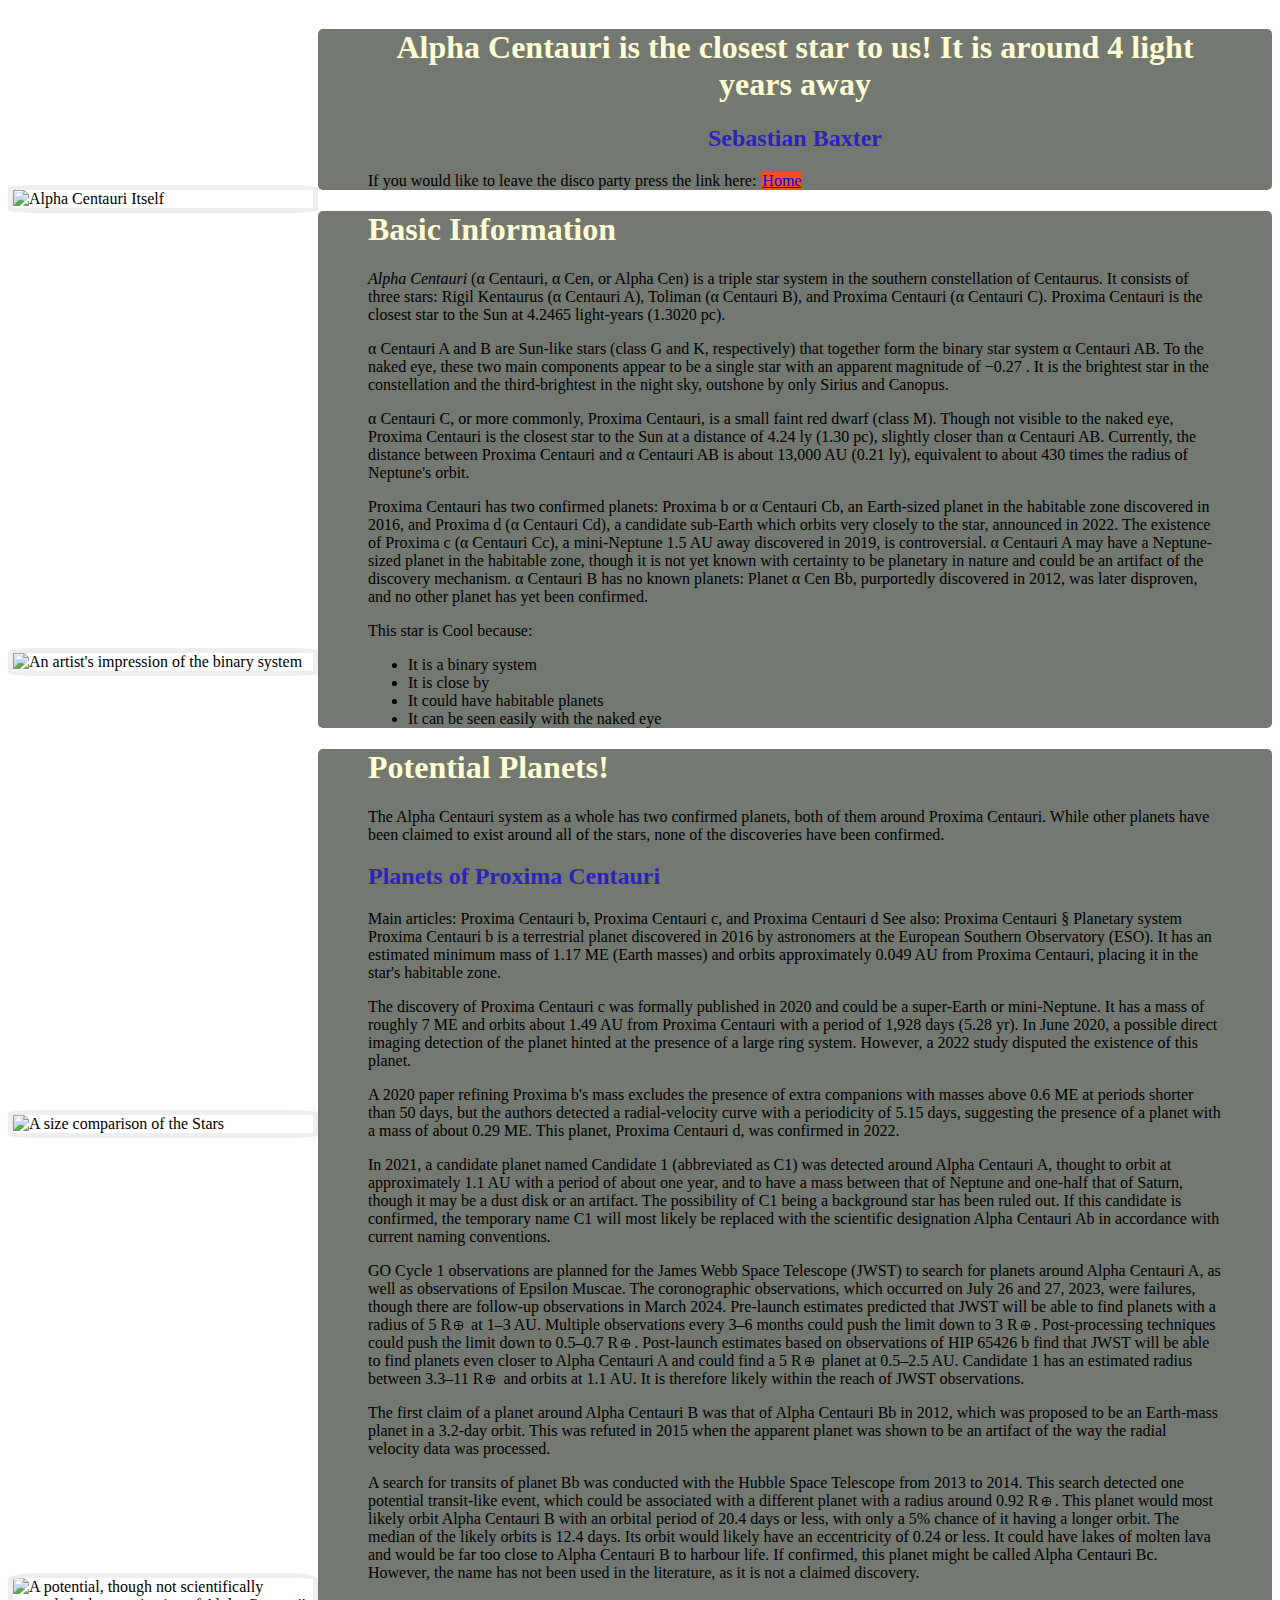
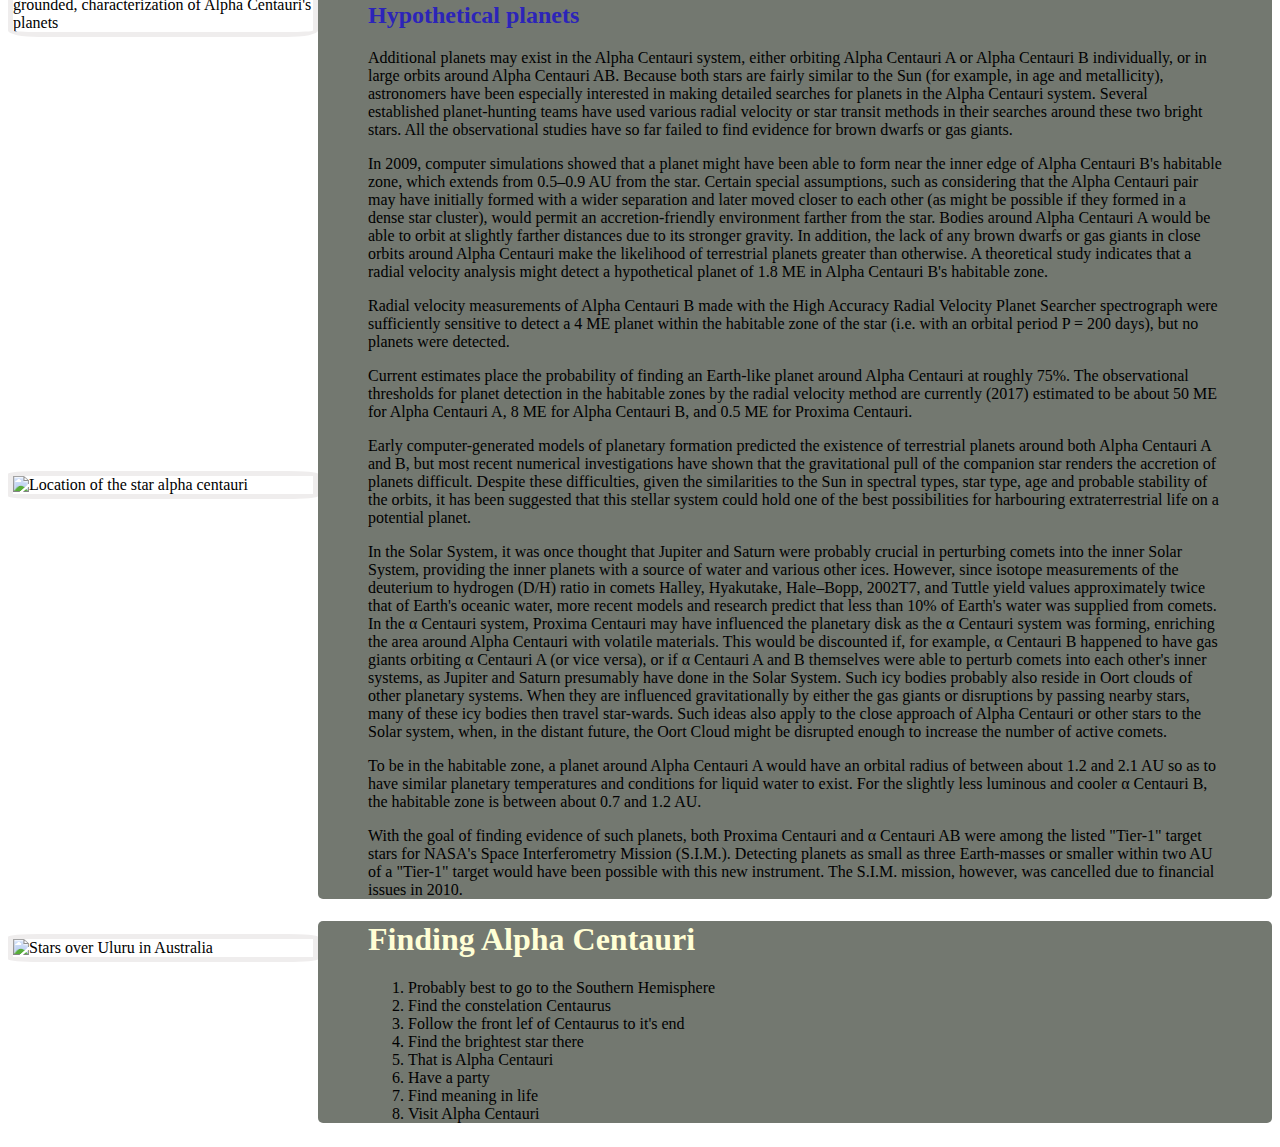
==== commit ef74967d: "apply indexcss" ====
--- a/AlphaCentauri.html
+++ b/AlphaCentauri.html
@@ -3,6 +3,7 @@
 
 
 <head>
+    <link rel="stylesheet" href = "Styles/master.css">
     <title>Alpha Centauri</title>
     <style>
         .important {
--- a/Styles/master.css
+++ b/Styles/master.css
@@ -0,0 +1,17 @@
+body{
+    font-family:'Times New Roman', Times, serif;
+}
+
+a {
+    font-style: normal;
+    background-color: #f4511e;
+    margin: 4px 2px;
+    rotate: 0deg;
+    transition: 0.3s;
+}
+
+a:hover {
+    background-color: blueviolet;
+    rotate: 10deg;
+    font-style: italic;
+}
